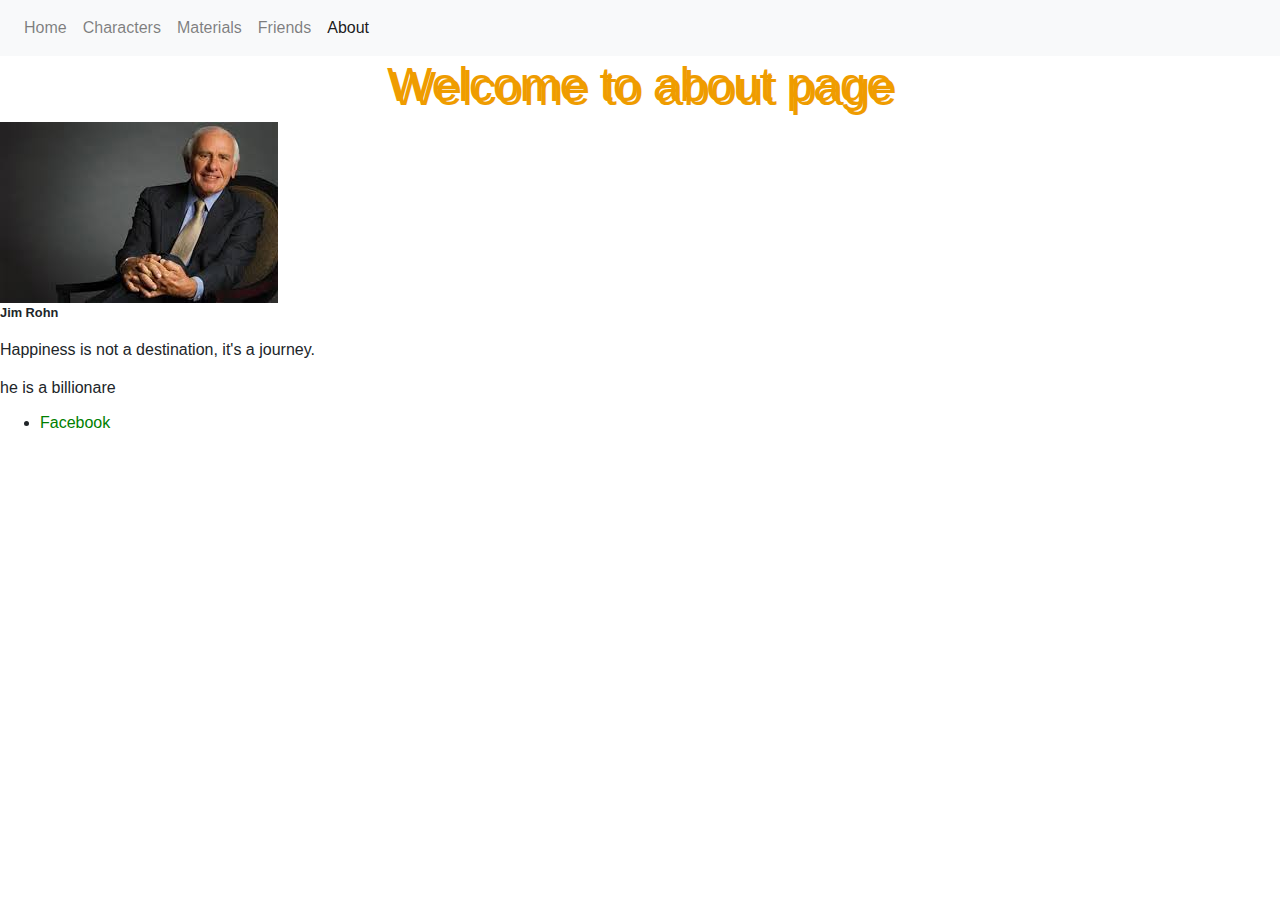
==== about.html @ 1c9504e3 "first-commit" ====
<!DOCTYPE html>
<html lang="en">

<head>
    <meta charset="UTF-8">
    <meta name="viewport" content="width=device-width, initial-scale=1.0">
    <title>About</title>
    <link rel="stylesheet" href="https://cdn.jsdelivr.net/npm/bootstrap@4.6.2/dist/css/bootstrap.min.css">
    <script src="https://cdn.jsdelivr.net/npm/jquery@3.7.1/dist/jquery.slim.min.js"></script>
    <script src="https://cdn.jsdelivr.net/npm/popper.js@1.16.1/dist/umd/popper.min.js"></script>
    <script src="https://cdn.jsdelivr.net/npm/bootstrap@4.6.2/dist/js/bootstrap.bundle.min.js"></script>
    <link rel="shortcut icon" href="assets/images/iu-icon.png">
    <link rel="stylesheet" href="index.css">
    <style>
        h6+p { margin-top: .5em; }
			
			main>p { font-size: 80%; }
			li>a { color: green; }
			
			h6~p { margin-left: 2em; }
    </style>
</head>

<body>
    <header>

        <nav class="navbar navbar-expand-lg navbar-light bg-light">
            <div class="collapse navbar-collapse" id="navbarNavAltMarkup">
                <div class="navbar-nav">
                    <a class="nav-item nav-link" href="index.html">Home </a>
                    <a class="nav-item nav-link" href="characters.html">Characters</a>
                    <a class="nav-item nav-link" href="materials.html">Materials</a>
                    <a class="nav-item nav-link" href="friends.html">Friends</a>
                    <a class="nav-item nav-link active" href="about.html">About</a>
                    <link rel="stylesheet" href="index.css">
                </div>
            </div>
        </nav>
    </header>
        
        <main>
            
            <h1 class="eg1"> Welcome to about page</h1>
            <img src="assets/images/jimRohn.jpg" alt="">
            <p>Jim Rohn</p>
            <blockquote>Happiness is not a destination, it's a journey.</blockquote>
            <h6> <p> he is a billionare</p>
            <ul>
                <li><a href="facebook.com">Facebook</a></li>
            </ul>
            </h6>
                
        </main>
</body>

</html>
---- index.css ----
h2{
    color: rgb(87, 218, 174);
}





.boxA4{
    padding: 20px;
    width: 500px;
    height: 800px;
    border: 2px solid black;
    background-color: white;
    box-shadow: 0 0 10px rgba(0, 0, 0, 0.1);
    box-sizing: border-box;
}

.center{
    display: flex;
    align-items: center;
    justify-content: center;
}

footer{
    height: 56px;
    background-color: gainsboro;
    
}

table, th, td {
    border: 1px solid white;
    border-collapse: collapse;
    padding: 10px;
    text-align: center;
}
  th, td {
    background-color: #96D4D4;
   
}

.not-center{
    text-align: left;
}

.container{
    padding: 20px;
    width: 500px;
    height: 800px;
    border: 2px solid black;
    background-color: black;
    box-shadow: 0 0 10px rgba(0, 0, 0, 0.1);
    box-sizing: border-box;
}

.center .card{
    width: 1100px;
    height: 800px;
    background-color: rgba(0, 0, 0, 0.731);
}


.center .card .card{
    display: flex;
    margin: 45px 35px 45px 35px;
    width: 300px;
    height: 300px;
    background-color: gainsboro;
    flex-direction: column;
}

/* card-img-top css style */
.image-container{
    border-top-left-radius: calc(.25rem - 1px);
    border-top-right-radius: calc(.25rem - 1px);
    flex-shrink: 0;
    width: 100%;
    width: 298px;
    height: 168px;
    vertical-align: middle;
    border-style: none;
    box-sizing: border-box;
    overflow-clip-margin: content-box;
    overflow: clip;
}

.info-container{
    padding: 25px;
    text-align: left;
}

.background{
    background-color: gainsboro;
}
a:hover, a:focus { color: fuchsia; }

:root {
    --color-1: red;
}
h1 {
    text-shadow: 2px 2px 4px var(--color-1);
    color: gold;
}
main p:nth-child(3) { font-weight: bold; }
main p:nth-child(3)::first-letter { font-size: 100%; }

.float-left{
   
    float: left;
    margin-right: 5px;
}

.no-float-left{
    clear: left;
    padding: 5px;
}

.low-size{
    font-size: 80%;
}
h1.eg1 {
    color: #ef9c00;
    text-align: center;
    text-shadow: 4px 4px; 
    font-size: 300%; 
}

#monospace { font-family: "Courier New"; }

p.eg2 {
    color: blue;
    text-align: left;
    text-shadow: -2px -2px 4px red;
    font-size: 300%;
}
---- index.css ----
h2{
    color: rgb(87, 218, 174);
}





.boxA4{
    padding: 20px;
    width: 500px;
    height: 800px;
    border: 2px solid black;
    background-color: white;
    box-shadow: 0 0 10px rgba(0, 0, 0, 0.1);
    box-sizing: border-box;
}

.center{
    display: flex;
    align-items: center;
    justify-content: center;
}

footer{
    height: 56px;
    background-color: gainsboro;
    
}

table, th, td {
    border: 1px solid white;
    border-collapse: collapse;
    padding: 10px;
    text-align: center;
}
  th, td {
    background-color: #96D4D4;
   
}

.not-center{
    text-align: left;
}

.container{
    padding: 20px;
    width: 500px;
    height: 800px;
    border: 2px solid black;
    background-color: black;
    box-shadow: 0 0 10px rgba(0, 0, 0, 0.1);
    box-sizing: border-box;
}

.center .card{
    width: 1100px;
    height: 800px;
    background-color: rgba(0, 0, 0, 0.731);
}


.center .card .card{
    display: flex;
    margin: 45px 35px 45px 35px;
    width: 300px;
    height: 300px;
    background-color: gainsboro;
    flex-direction: column;
}

/* card-img-top css style */
.image-container{
    border-top-left-radius: calc(.25rem - 1px);
    border-top-right-radius: calc(.25rem - 1px);
    flex-shrink: 0;
    width: 100%;
    width: 298px;
    height: 168px;
    vertical-align: middle;
    border-style: none;
    box-sizing: border-box;
    overflow-clip-margin: content-box;
    overflow: clip;
}

.info-container{
    padding: 25px;
    text-align: left;
}

.background{
    background-color: gainsboro;
}
a:hover, a:focus { color: fuchsia; }

:root {
    --color-1: red;
}
h1 {
    text-shadow: 2px 2px 4px var(--color-1);
    color: gold;
}
main p:nth-child(3) { font-weight: bold; }
main p:nth-child(3)::first-letter { font-size: 100%; }

.float-left{
   
    float: left;
    margin-right: 5px;
}

.no-float-left{
    clear: left;
    padding: 5px;
}

.low-size{
    font-size: 80%;
}
h1.eg1 {
    color: #ef9c00;
    text-align: center;
    text-shadow: 4px 4px; 
    font-size: 300%; 
}

#monospace { font-family: "Courier New"; }

p.eg2 {
    color: blue;
    text-align: left;
    text-shadow: -2px -2px 4px red;
    font-size: 300%;
}
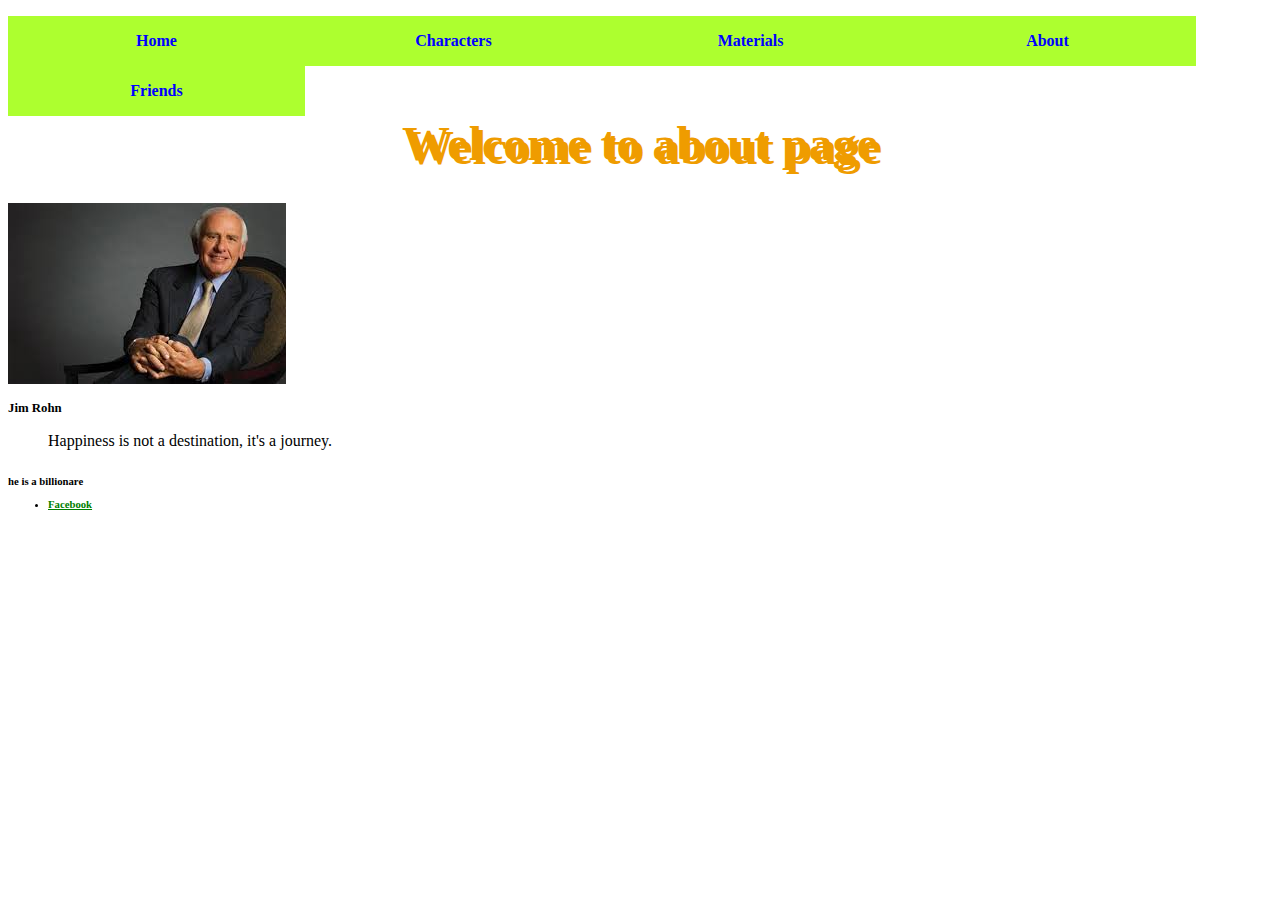
==== commit 78cabf6d: "fix all" ====
--- a/about.html
+++ b/about.html
@@ -5,10 +5,7 @@
     <meta charset="UTF-8">
     <meta name="viewport" content="width=device-width, initial-scale=1.0">
     <title>About</title>
-    <link rel="stylesheet" href="https://cdn.jsdelivr.net/npm/bootstrap@4.6.2/dist/css/bootstrap.min.css">
-    <script src="https://cdn.jsdelivr.net/npm/jquery@3.7.1/dist/jquery.slim.min.js"></script>
-    <script src="https://cdn.jsdelivr.net/npm/popper.js@1.16.1/dist/umd/popper.min.js"></script>
-    <script src="https://cdn.jsdelivr.net/npm/bootstrap@4.6.2/dist/js/bootstrap.bundle.min.js"></script>
+    
     <link rel="shortcut icon" href="assets/images/iu-icon.png">
     <link rel="stylesheet" href="index.css">
     <style>
@@ -24,18 +21,18 @@
 <body>
     <header>
 
-        <nav class="navbar navbar-expand-lg navbar-light bg-light">
-            <div class="collapse navbar-collapse" id="navbarNavAltMarkup">
-                <div class="navbar-nav">
-                    <a class="nav-item nav-link" href="index.html">Home </a>
-                    <a class="nav-item nav-link" href="characters.html">Characters</a>
-                    <a class="nav-item nav-link" href="materials.html">Materials</a>
-                    <a class="nav-item nav-link" href="friends.html">Friends</a>
-                    <a class="nav-item nav-link active" href="about.html">About</a>
-                    <link rel="stylesheet" href="index.css">
-                </div>
-            </div>
-        </nav>
+        <div class="navbar">
+
+            <nav>
+                <ul>
+                    <li><a href="index.html" >Home</a></li>
+                    <li><a href="characters.html" >Characters</a></li> 
+                    <li><a href="materials.html">Materials</a></li> 
+                    <li><a href="about.html" >About</a></li>
+                    <li><a href="friends.html">Friends</a></li>
+                 </ul>
+             </nav>
+         </div>
     </header>
         
         <main>
--- a/index.css
+++ b/index.css
@@ -1,9 +1,6 @@
 h2{
     color: rgb(87, 218, 174);
 }
-
-
-
 
 
 .boxA4{
@@ -14,6 +11,29 @@
     background-color: white;
     box-shadow: 0 0 10px rgba(0, 0, 0, 0.1);
     box-sizing: border-box;
+}
+
+.card {
+        position: relative;
+        display: -ms-flexbox;
+        display: flex;
+        -ms-flex-direction: column;
+        flex-direction: column;
+        min-width: 0;
+        word-wrap: break-word;
+        background-color: #fff;
+        background-clip: border-box;
+        border: 1px solid rgba(0, 0, 0, .125);
+        border-radius: .25rem;
+}
+
+.row {
+    display: -ms-flexbox;
+    display: flex;
+    -ms-flex-wrap: wrap;
+    flex-wrap: wrap;
+    margin-right: -15px;
+    margin-left: -15px;
 }
 
 .center{
@@ -127,9 +147,35 @@
 
 #monospace { font-family: "Courier New"; }
 
+nav {
+    margin-bottom: 2em;
+    margin: 0;
+}
+.navbar nav ul {
+    list-style: none;
+    padding-left: 0;
+}
+.navbar nav ul li {
+    float: left;
+}
+
+.navbar nav ul li a {
+    text-align: center;
+    display: block;
+    width: 297px;
+    padding: 1em 0;
+    text-decoration: none;
+    background-color: greenyellow;
+    color: blue;
+    font-weight: bold;
+    
+}
 p.eg2 {
     color: blue;
     text-align: left;
     text-shadow: -2px -2px 4px red;
     font-size: 300%;
+}
+main {
+    clear: left;
 }